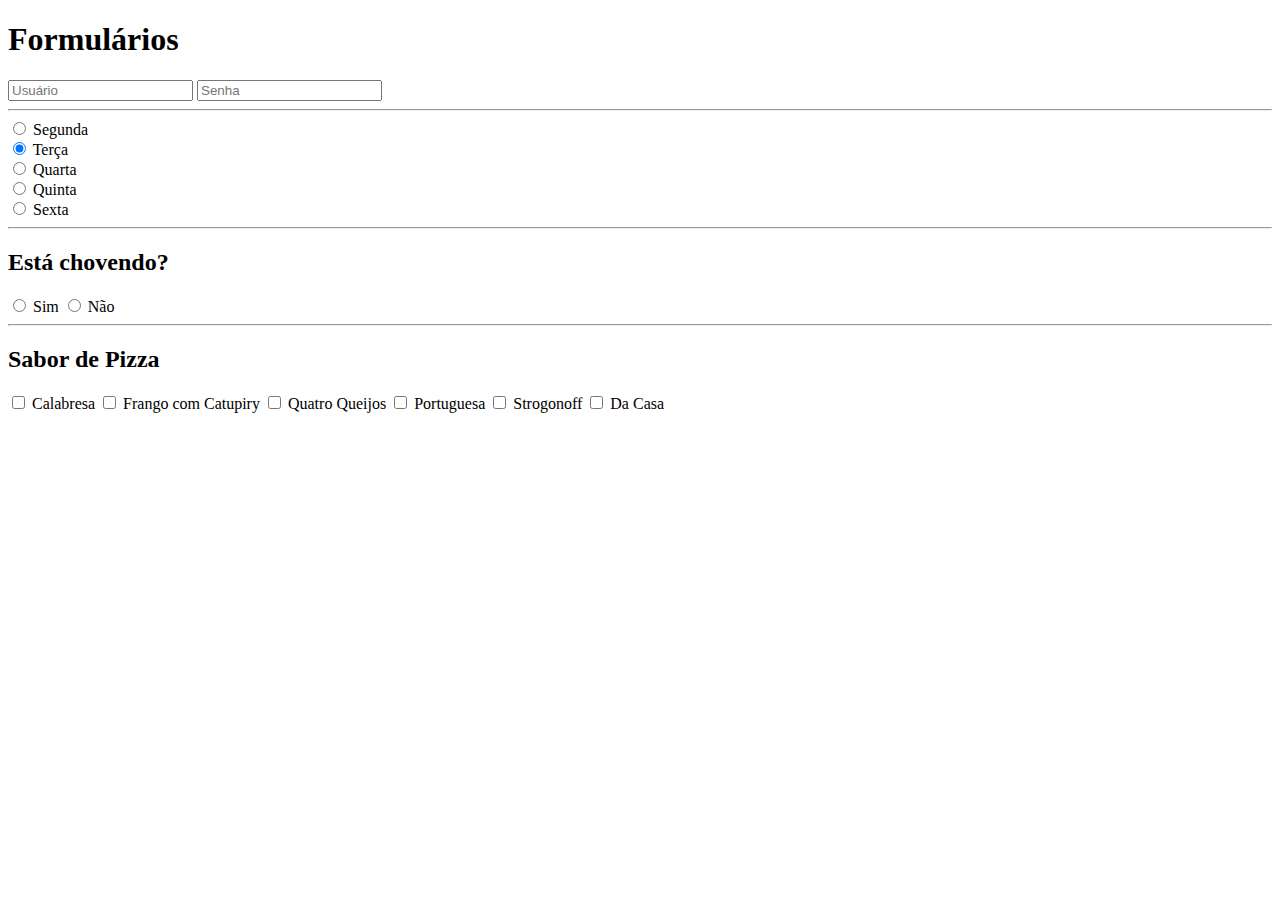
==== FORMS/index.html @ 74442c24 "Add files via upload" ====
<!DOCTYPE html>
<html lang="ptbr">

<head>
    <meta charset="UTF-8">
    <meta name="viewport" content="width=device-width, initial-scale=1.0">
    <title>Formulários</title>
</head>

<body>
    <h1>Formulários</h1>
    <form action="">
        <input type="text" name="usuario" placeholder="Usuário">
        <input type="password" name="senha" placeholder="Senha">
        <hr>
        <input type="radio" name="dia" value="segunda"> Segunda <br>
        <input type="radio" name="dia" value="terça" checked> Terça <br>
        <input type="radio" name="dia" value="quarta"> Quarta <br>
        <input type="radio" name="dia" value="quinta"> Quinta <br>
        <input type="radio" name="dia" value="Sexta"> Sexta <br>
        <hr>
        <h2>Está chovendo?</h2>
        <label for="sim">
            <input type="radio" name="chuva" value="sim" id="sim"> Sim
        </label>

        <label for="nao">
            <input type="radio" name="chuva" value="nao" id="nao"> Não
        </label>
        <hr>
        <h2>Sabor de Pizza</h2>
        <label for="calabresa">
            <input type="checkbox" name="sabor" value="calabresa" id="calabresa">
            Calabresa
        </label>
        <label for="frangocatupiry">
            <input type="checkbox" name="sabor" value="frangocatupiry" id="frangocatupiry">
            Frango com Catupiry
        </label>
        <label for="quatroqueijos">
            <input type="checkbox" name="sabor" value="quatroqueijos" id="quatroqueijos">
            Quatro Queijos
        </label>
        <label for="portuguesa">
            <input type="checkbox" name="sabor" value="portuguesa" id="portuguesa">
            Portuguesa
        </label>
        <label for="strogonoff">
            <input type="checkbox" name="sabor" value="strogonoff" id="strogonoff">
            Strogonoff
        </label>
        <label for="dacasa">
            <input type="checkbox" name="sabor" value="dacasa" id="dacasa">
            Da Casa
        </label>

    </form>

</body>

</html>
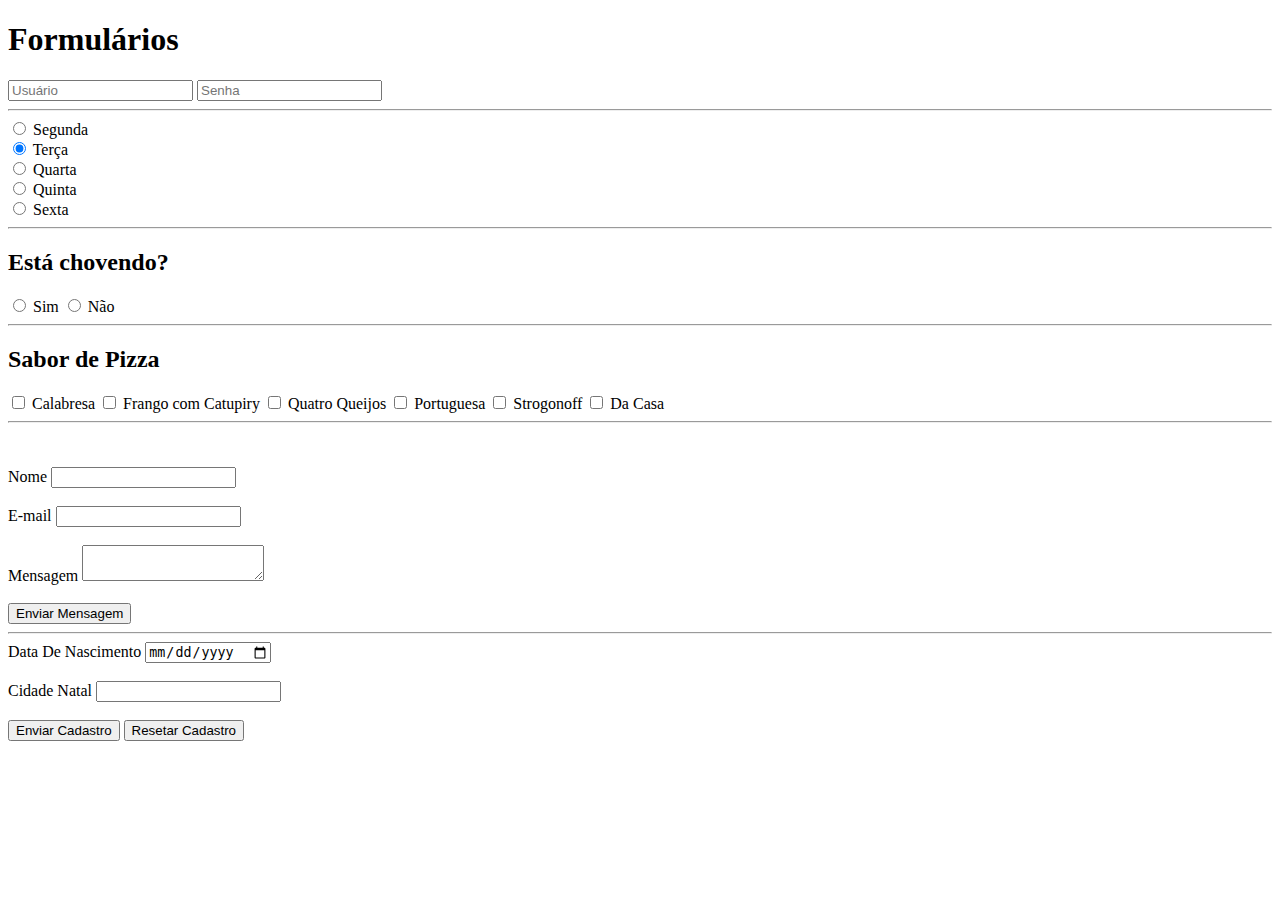
==== commit 0c5401d9: "Add files via upload" ====
--- a/FORMS/index.html
+++ b/FORMS/index.html
@@ -53,9 +53,48 @@
             <input type="checkbox" name="sabor" value="dacasa" id="dacasa">
             Da Casa
         </label>
+    
 
     </form>
+<hr>
+<br><br>
+<form action="" method="get">
+    <label for="nome">
+        Nome
+    <input type="text" name="nome" id="nome">
+    </label>
+    <br><br>       
+    <label for="email">
+            E-mail
+        <input type="email" name="email" id="email">
+        </label>
+        <br><br>
+        <label for="mensagem">
+    Mensagem
+    <textarea name="mensagem" ida="mensagem"></textarea>
 
+</label>
+<br><br>
+<input type="submit" value="Enviar Mensagem">
+
+</form>
+
+<hr>
+<form action="" method="post">
+<label for="nascimento">
+    Data De Nascimento
+<input type="date" name="nascimento" id="nascimento">
+</label>
+<br><br>
+<label for="cidade">
+    Cidade Natal
+    <input type="cidade" name="cidade" id="cidade">  
+</label>
+<br><br>
+<button type="submit">Enviar Cadastro</button>
+<button type="reset">Resetar Cadastro</button>
+</form>
+ 
 </body>
 
 </html>